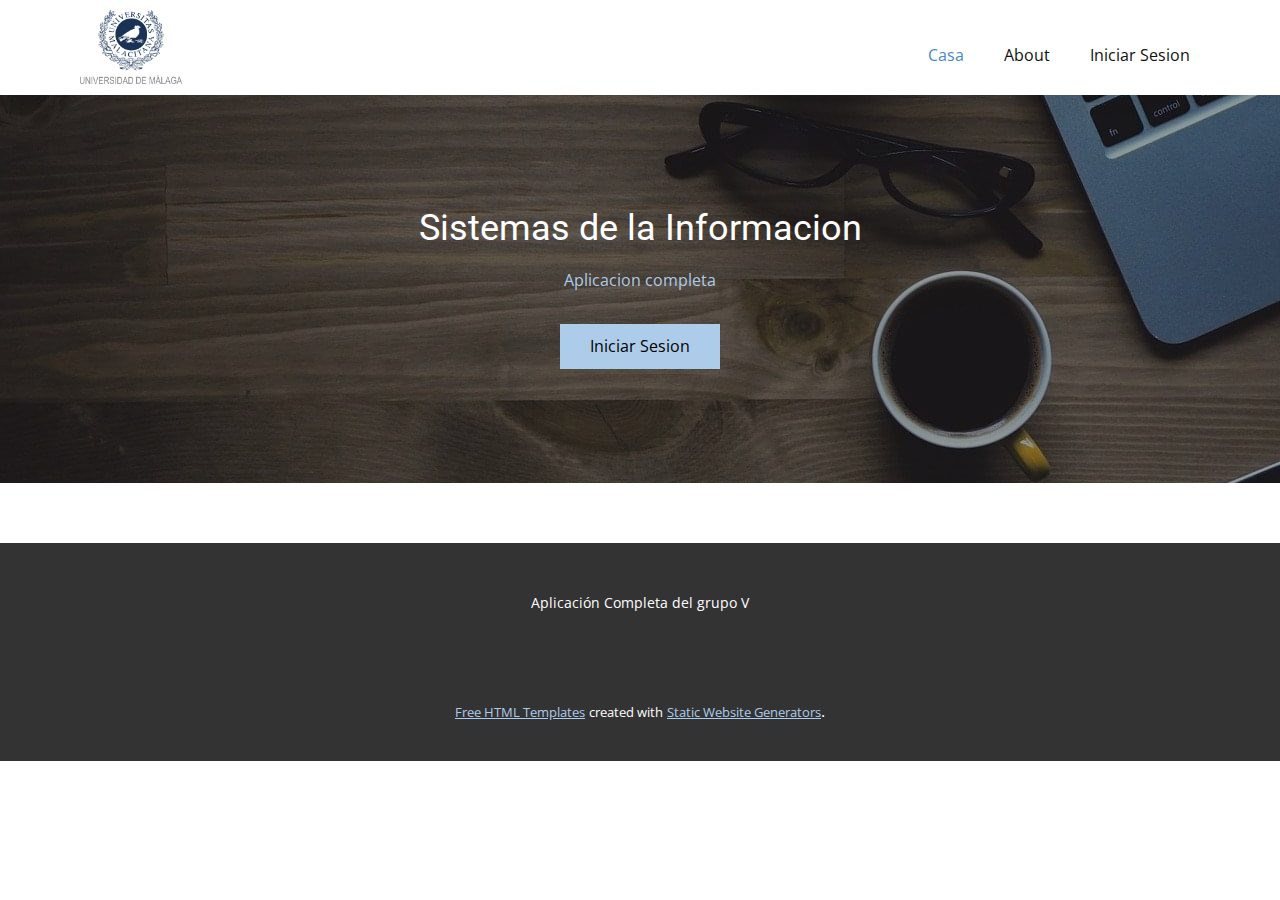
==== AsignacionGrupos-war/src/main/webapp/index.html @ 83e88e46 "App pro en proceso" ====
<!DOCTYPE html>
<html style="font-size: 16px;">
  <head>
    <meta name="viewport" content="width=device-width, initial-scale=1.0">
    <meta charset="utf-8">
    <meta name="keywords" content="Sistemas de la Información">
    <meta name="description" content="">
    <meta name="page_type" content="np-template-header-footer-from-plugin">
    <title>Casa</title>
    <link rel="stylesheet" href="nicepage.css" media="screen">
<link rel="stylesheet" href="Casa.css" media="screen">
    <script class="u-script" type="text/javascript" src="jquery-1.9.1.min.js" defer=""></script>
    <script class="u-script" type="text/javascript" src="nicepage.js" defer=""></script>
    <meta name="generator" content="Nicepage 3.16.4, nicepage.com">
    <link id="u-theme-google-font" rel="stylesheet" href="https://fonts.googleapis.com/css?family=Roboto:100,100i,300,300i,400,400i,500,500i,700,700i,900,900i|Open+Sans:300,300i,400,400i,600,600i,700,700i,800,800i">
    
    
    
    <script type="application/ld+json">{
		"@context": "http://schema.org",
		"@type": "Organization",
		"name": "",
		"url": "index.html",
		"logo": "images/marcauniversidaddemalagaVERTICAL.png"
}</script>
    <meta property="og:title" content="Casa">
    <meta property="og:type" content="website">
    <meta name="theme-color" content="#478ac9">
    <link rel="canonical" href="index.html">
    <meta property="og:url" content="index.html">
  </head>
  <body data-home-page="https://website434743.nicepage.io/Casa.html?version=37b9d4dc-b0f1-4a6c-a113-0f6576604e4b" data-home-page-title="Casa" class="u-body"><header class="u-clearfix u-header u-header" id="sec-52e3"><div class="u-clearfix u-sheet u-sheet-1">
        <a href="index.html" class="u-image u-logo u-image-1" data-image-width="665" data-image-height="480">
          <img src="images/marcauniversidaddemalagaVERTICAL.png" class="u-logo-image u-logo-image-1" data-image-width="102.2167">
        </a>
        <nav class="u-menu u-menu-dropdown u-offcanvas u-menu-1">
          <div class="menu-collapse" style="font-size: 1rem; letter-spacing: 0px;">
            <a class="u-button-style u-custom-left-right-menu-spacing u-custom-padding-bottom u-custom-top-bottom-menu-spacing u-nav-link u-text-active-palette-1-base u-text-hover-palette-2-base" href="#">
              <svg><use xlink:href="#menu-hamburger"></use></svg>
              <svg version="1.1" xmlns="http://www.w3.org/2000/svg" xmlns:xlink="http://www.w3.org/1999/xlink"><defs><symbol id="menu-hamburger" viewBox="0 0 16 16" style="width: 16px; height: 16px;"><rect y="1" width="16" height="2"></rect><rect y="7" width="16" height="2"></rect><rect y="13" width="16" height="2"></rect>
</symbol>
</defs></svg>
            </a>
          </div>
          <div class="u-custom-menu u-nav-container">
            <ul class="u-nav u-unstyled u-nav-1"><li class="u-nav-item"><a class="u-button-style u-nav-link u-text-active-palette-1-base u-text-hover-palette-2-base" href="Casa.html" style="padding: 10px 20px;">Casa</a>
</li><li class="u-nav-item"><a class="u-button-style u-nav-link u-text-active-palette-1-base u-text-hover-palette-2-base" href="About.html" style="padding: 10px 20px;">About</a>
</li><li class="u-nav-item"><a class="u-button-style u-nav-link u-text-active-palette-1-base u-text-hover-palette-2-base" href="Login.xhtml" style="padding: 10px 20px;">Iniciar Sesion</a>
</li></ul>
          </div>
          <div class="u-custom-menu u-nav-container-collapse">
            <div class="u-black u-container-style u-inner-container-layout u-opacity u-opacity-95 u-sidenav">
              <div class="u-sidenav-overflow">
                <div class="u-menu-close"></div>
                <ul class="u-align-center u-nav u-popupmenu-items u-unstyled u-nav-2"><li class="u-nav-item"><a class="u-button-style u-nav-link" href="Casa.html" style="padding: 10px 20px;">Casa</a>
</li><li class="u-nav-item"><a class="u-button-style u-nav-link" href="About.html" style="padding: 10px 20px;">About</a>
</li><li class="u-nav-item"><a class="u-button-style u-nav-link" href="Login.xhtml" style="padding: 10px 20px;">Iniciar Sesion</a>
</li></ul>
              </div>
            </div>
            <div class="u-black u-menu-overlay u-opacity u-opacity-70"></div>
          </div>
        </nav>
      </div></header>
    <section class="u-align-center u-clearfix u-image u-shading u-section-1" src="" data-image-width="1280" data-image-height="851" id="sec-cbd8">
      <div class="u-align-center u-clearfix u-sheet u-valign-middle u-sheet-1">
        <h2 class="u-text u-text-1">Sistemas de la Informacion<br>
        </h2>
        <p class="u-text u-text-2">
         <a>Aplicacion completa</a>
        </p>
        <a href="Login.xhtml" data-page-id="434765" class="u-btn u-button-style u-btn-2">Iniciar Sesion</a>
      </div>
    </section>
    <section class="u-clearfix u-section-2" id="sec-8c89">
      <div class="u-clearfix u-sheet u-sheet-1"></div>
    </section>
    
    
    <footer class="u-align-center u-clearfix u-footer u-grey-80 u-footer" id="sec-d5d4"><div class="u-clearfix u-sheet u-sheet-1">
        <p class="u-small-text u-text u-text-variant u-text-1">Aplicación Completa del grupo V<br>
        </p>
      </div></footer>
    <section class="u-backlink u-clearfix u-grey-80">
      <a class="u-link" href="https://nicepage.com/html-templates" target="_blank">
        <span>Free HTML Templates</span>
      </a>
      <p class="u-text">
        <span>created with</span>
      </p>
      <a class="u-link" href="https://nicepage.com/static-site-generator" target="_blank">
        <span>Static Website Generators</span>
      </a>. 
    </section>
  </body>
</html>
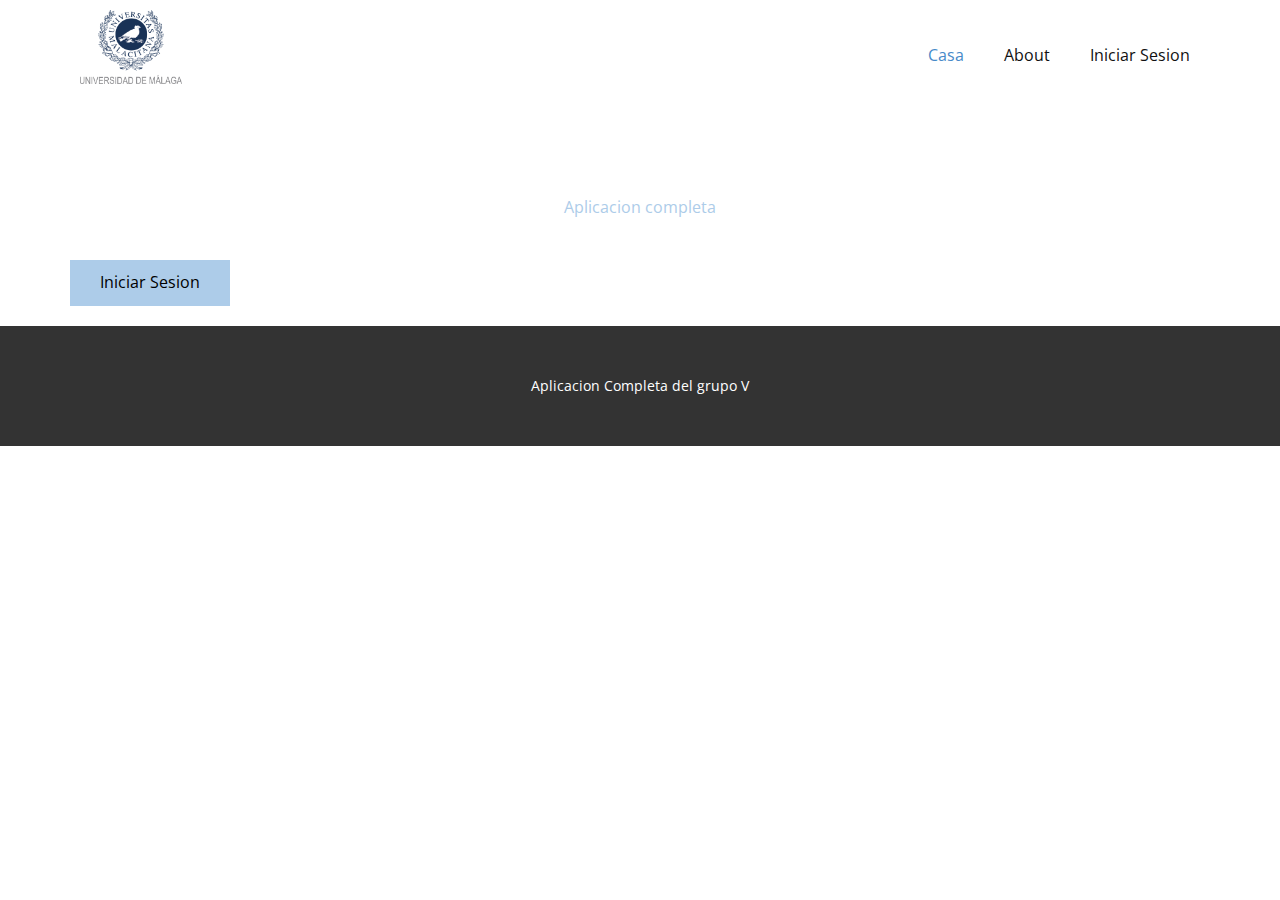
==== commit db27d123: "ajustes de la pagina web html, nada importante" ====
--- a/AsignacionGrupos-war/src/main/webapp/index.html
+++ b/AsignacionGrupos-war/src/main/webapp/index.html
@@ -29,7 +29,7 @@
     <link rel="canonical" href="index.html">
     <meta property="og:url" content="index.html">
   </head>
-  <body data-home-page="https://website434743.nicepage.io/Casa.html?version=37b9d4dc-b0f1-4a6c-a113-0f6576604e4b" data-home-page-title="Casa" class="u-body"><header class="u-clearfix u-header u-header" id="sec-52e3"><div class="u-clearfix u-sheet u-sheet-1">
+  <body data-home-page="index.html" data-home-page-title="Casa" class="u-body"><header class="u-clearfix u-header u-header" id="sec-52e3"><div class="u-clearfix u-sheet u-sheet-1">
         <a href="index.html" class="u-image u-logo u-image-1" data-image-width="665" data-image-height="480">
           <img src="images/marcauniversidaddemalagaVERTICAL.png" class="u-logo-image u-logo-image-1" data-image-width="102.2167">
         </a>
@@ -78,19 +78,9 @@
     
     
     <footer class="u-align-center u-clearfix u-footer u-grey-80 u-footer" id="sec-d5d4"><div class="u-clearfix u-sheet u-sheet-1">
-        <p class="u-small-text u-text u-text-variant u-text-1">Aplicación Completa del grupo V<br>
+        <p class="u-small-text u-text u-text-variant u-text-1">Aplicacion Completa del grupo V<br>
         </p>
       </div></footer>
-    <section class="u-backlink u-clearfix u-grey-80">
-      <a class="u-link" href="https://nicepage.com/html-templates" target="_blank">
-        <span>Free HTML Templates</span>
-      </a>
-      <p class="u-text">
-        <span>created with</span>
-      </p>
-      <a class="u-link" href="https://nicepage.com/static-site-generator" target="_blank">
-        <span>Static Website Generators</span>
-      </a>. 
-    </section>
+    
   </body>
 </html>